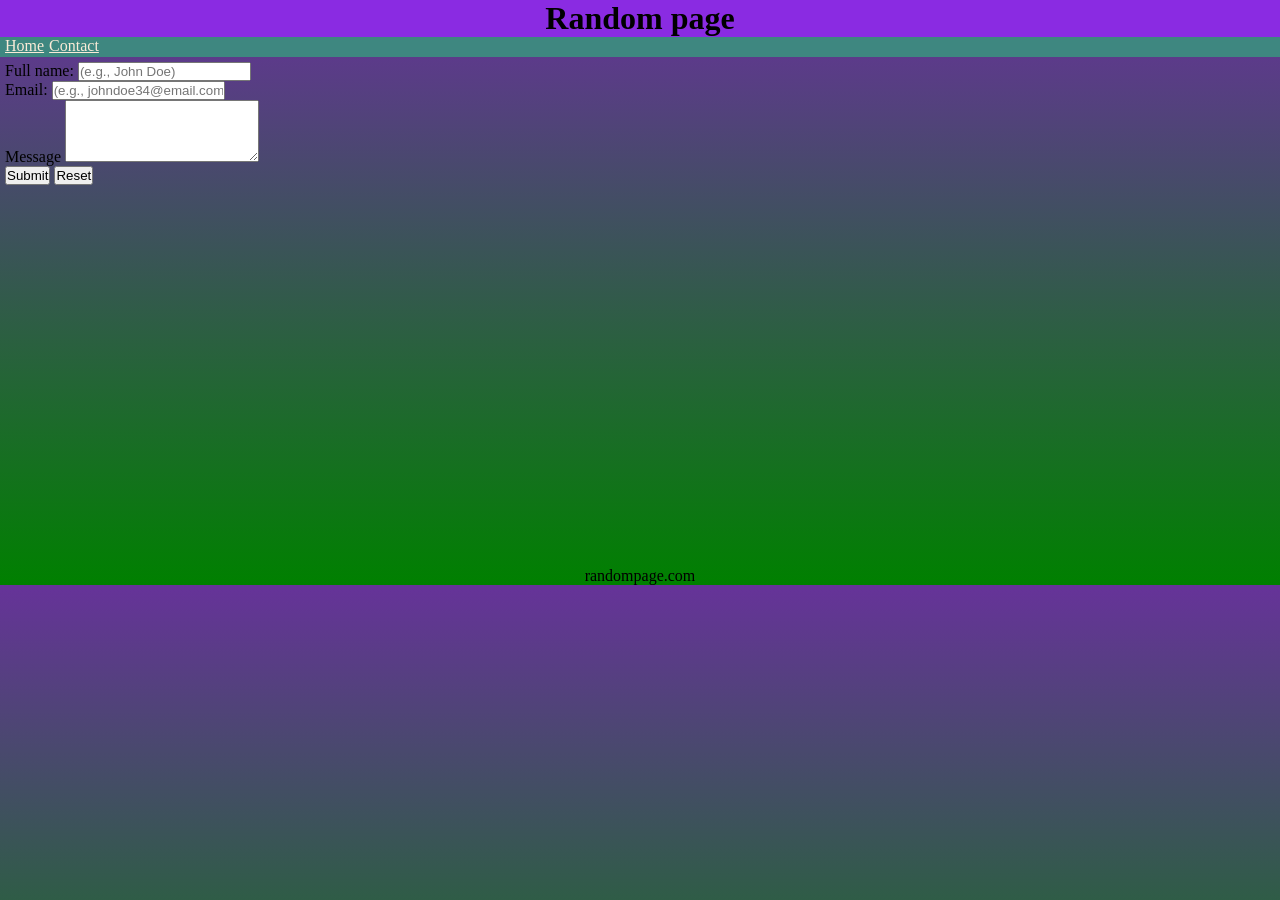
==== contact.html @ 09fbd2c0 "Added SEO tag, link states, <em> and <strong> and img with caption" ====
<!DOCTYPE html>
<html>
    <head>
        <meta chaset="UTF-8">
        <meta name="viewport" content="width=device-width, initial-scale=1.0">
        <title>Contact</title>
        <link rel="stylesheet" href="contact.css">
        <link rel="icon" href="images/Effective_accelerationism_icon.svg">
        <meta name="description" content="a contact section of the random page">
    </head>
    <body>
        <header>
            <h1>Random page</h1>
            <nav>
                <ul>
                    <li><a href="index.html">Home</a></li>
                    <li><a href="contact.html">Contact</a></li>
                </ul>
            </nav>
        </header>
        <div class="clearfix"></div>
        <main>
            <section id="form">
                <form>
                    <label for="fname">Full name:</label>
                    <input type="text" id="fname" placeholder="(e.g., John Doe)">
                    <br>
                    <label for="email">Email:</label>
                    <input type="email" id="email" placeholder="(e.g., johndoe34@email.com)">
                    <br>
                    <label for="message">Message</label>
                    <textarea id="message" rows="4" cols="22"></textarea>
                    <br>
                    <button type="submit">Submit</button>
                    <button type="reset">Reset</button>
                </form>
            </section>
        </main>
        <footer>
            <p> randompage.com </p>
        </footer>
    </body>
</html>
---- contact.css ----
* {
    margin: 0px;
    padding: 0px;
    box-sizing: border-box;
}

body {
    background: linear-gradient(rebeccapurple, green);
}

header {
    text-align: center;
    background: blueviolet;
}

nav {
    background: rgb(62, 135, 128);
    height: 20px;
}

nav ul li{
    float: left;
    list-style: none;
    margin-left: 5px;
}

nav ul li a {
    color: black;
}

nav a:link {
    color: aliceblue;
}

nav a:link {
    color: antiquewhite;
}

nav a:visited {
    color: brown;
}

nav a:hover {
    color: chartreuse;
}

nav a:active {
    color: blue;
}

section {
    margin: 5px;
}

#form {
    min-height: 500px;
}

footer {
    text-align: center;
}

.clearfix {
    clear: both;
}
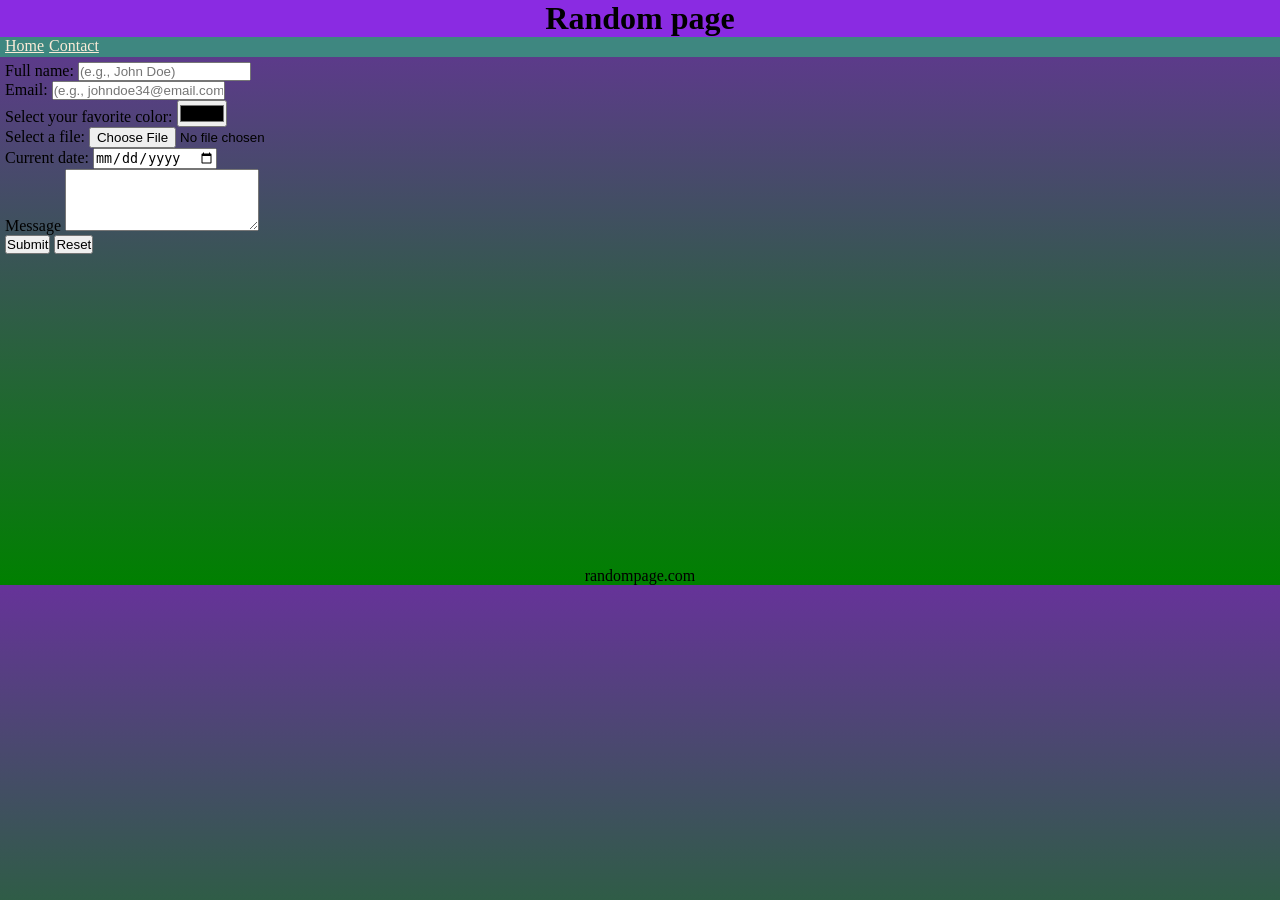
==== commit 5f9b4ba6: "Added more elements in contact form, color, file & date" ====
--- a/contact.html
+++ b/contact.html
@@ -28,6 +28,15 @@
                     <label for="email">Email:</label>
                     <input type="email" id="email" placeholder="(e.g., johndoe34@email.com)">
                     <br>
+                    <label for="fav-color">Select your favorite color:</label>
+                    <input type="color" id="fav-color" value="rebeccapurple">
+                    <br>
+                    <label for="file">Select a file:</label>
+                    <input type="file" id="file">
+                    <br>
+                    <label for="date">Current date:</label>
+                    <input type="date" id="date">
+                    <br>
                     <label for="message">Message</label>
                     <textarea id="message" rows="4" cols="22"></textarea>
                     <br>
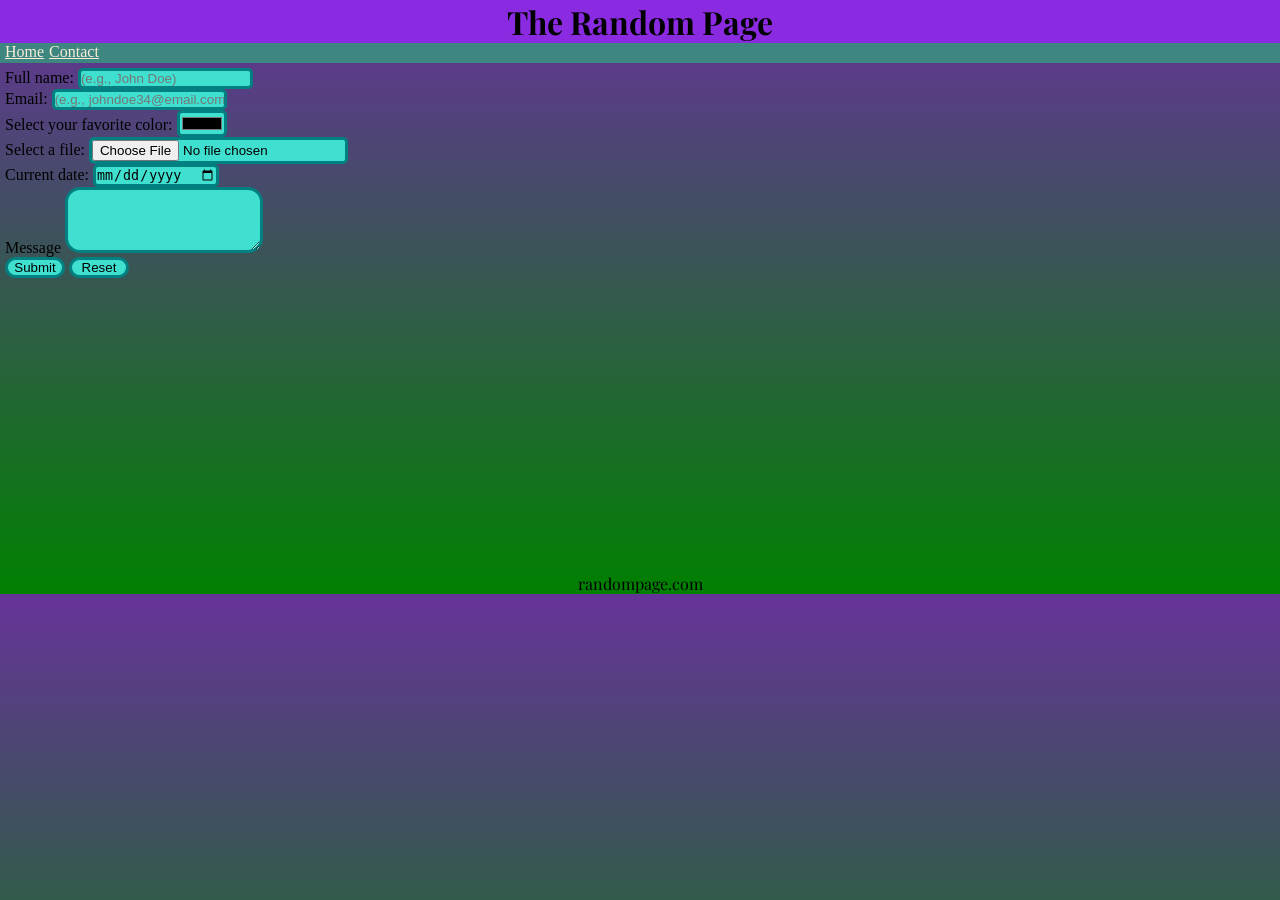
==== commit 4cedb9eb: "Add font" ====
--- a/contact.html
+++ b/contact.html
@@ -7,10 +7,13 @@
         <link rel="stylesheet" href="contact.css">
         <link rel="icon" href="images/Effective_accelerationism_icon.svg">
         <meta name="description" content="a contact section of the random page">
+        <link rel="preconnect" href="https://fonts.googleapis.com">
+        <link rel="preconnect" href="https://fonts.gstatic.com" crossorigin>
+        <link href="https://fonts.googleapis.com/css2?family=Playfair+Display:ital,wght@0,400..900;1,400..900&display=swap" rel="stylesheet">
     </head>
     <body>
         <header>
-            <h1>Random page</h1>
+            <h1>The Random Page</h1>
             <nav>
                 <ul>
                     <li><a href="index.html">Home</a></li>
--- a/contact.css
+++ b/contact.css
@@ -3,6 +3,11 @@
     padding: 0px;
     box-sizing: border-box;
 }
+
+p, h1 {
+    font-family: "Playfair Display";
+}
+
 
 body {
     background: linear-gradient(rebeccapurple, green);
@@ -62,4 +67,23 @@
 
 .clearfix {
     clear: both;
+}
+
+input {
+    background: turquoise;
+    border: solid 3px teal;
+    border-radius: 5px;
+}
+
+textarea {
+    background: turquoise;
+    border: solid 3px teal;
+    border-radius: 15px;
+}
+
+button {
+    background: turquoise;
+    border: solid 3px teal;
+    border-radius: 15px;
+    width: 60px;
 }
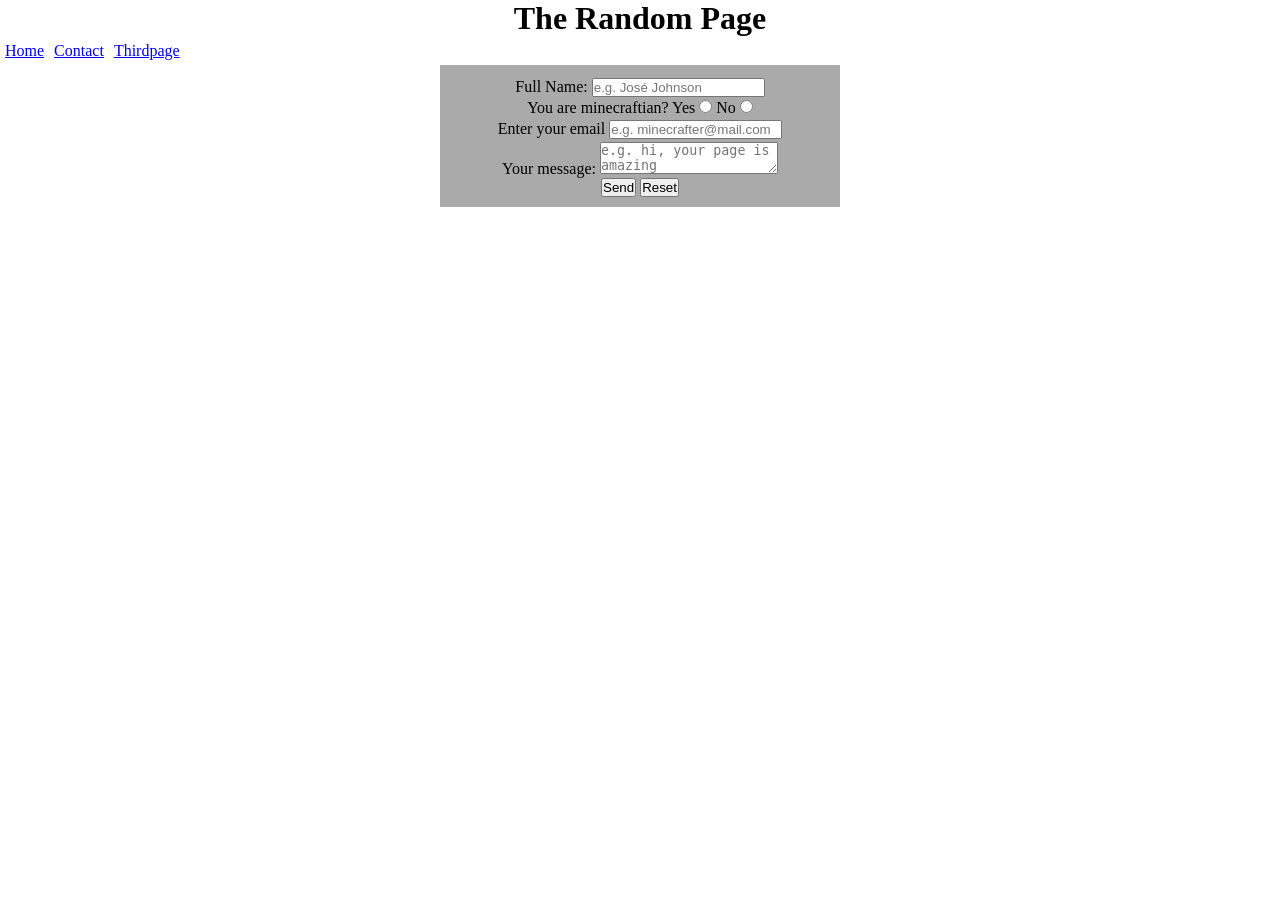
==== commit 00c4e875: "Create contact form" ====
--- a/contact.html
+++ b/contact.html
@@ -1,15 +1,11 @@
 <!DOCTYPE html>
-<html>
+<html lang="en">
     <head>
-        <meta chaset="UTF-8">
+        <meta charset="UTF-8">
         <meta name="viewport" content="width=device-width, initial-scale=1.0">
         <title>Contact</title>
         <link rel="stylesheet" href="contact.css">
-        <link rel="icon" href="images/Effective_accelerationism_icon.svg">
-        <meta name="description" content="a contact section of the random page">
-        <link rel="preconnect" href="https://fonts.googleapis.com">
-        <link rel="preconnect" href="https://fonts.gstatic.com" crossorigin>
-        <link href="https://fonts.googleapis.com/css2?family=Playfair+Display:ital,wght@0,400..900;1,400..900&display=swap" rel="stylesheet">
+        <link rel="icon" href="icons8-minecraft-grass-cube-48.png">
     </head>
     <body>
         <header>
@@ -18,38 +14,35 @@
                 <ul>
                     <li><a href="index.html">Home</a></li>
                     <li><a href="contact.html">Contact</a></li>
+                    <li><a href="thirdpage.html">Thirdpage</a></li>
                 </ul>
             </nav>
         </header>
         <div class="clearfix"></div>
         <main>
-            <section id="form">
-                <form>
-                    <label for="fname">Full name:</label>
-                    <input type="text" id="fname" placeholder="(e.g., John Doe)">
-                    <br>
-                    <label for="email">Email:</label>
-                    <input type="email" id="email" placeholder="(e.g., johndoe34@email.com)">
-                    <br>
-                    <label for="fav-color">Select your favorite color:</label>
-                    <input type="color" id="fav-color" value="rebeccapurple">
-                    <br>
-                    <label for="file">Select a file:</label>
-                    <input type="file" id="file">
-                    <br>
-                    <label for="date">Current date:</label>
-                    <input type="date" id="date">
-                    <br>
-                    <label for="message">Message</label>
-                    <textarea id="message" rows="4" cols="22"></textarea>
-                    <br>
-                    <button type="submit">Submit</button>
-                    <button type="reset">Reset</button>
-                </form>
-            </section>
+            <form>
+                <label for="fname">Full Name:</label>
+                <input type="text" id="fname" placeholder="e.g. José Johnson">
+                <br>
+                <label>You are minecraftian?</label>
+
+                <label for="yes">Yes</label>
+                <input type="radio" id="yes" name="option" value="1">
+                <label for="no">No</label>
+                <input type="radio" id="no" name="option" value="0">
+
+                <br>
+                <label for="email">Enter your email</label>
+                <input type="email" id="email" placeholder="e.g. minecrafter@mail.com">
+
+                <br>
+                <label for="msg">Your message:</label>
+                <textarea id="msg" placeholder="e.g. hi, your page is amazing"></textarea>
+
+                <br>
+                <button type="submit">Send</button>
+                <button type="reset">Reset</button>
+            </form>
         </main>
-        <footer>
-            <p> randompage.com </p>
-        </footer>
     </body>
 </html>
--- a/contact.css
+++ b/contact.css
@@ -1,89 +1,40 @@
 * {
-    margin: 0px;
-    padding: 0px;
+    margin: 0;
+    padding: 0;
     box-sizing: border-box;
 }
 
-p, h1 {
-    font-family: "Playfair Display";
+header h1 {
+    text-align: center;
 }
 
-
-body {
-    background: linear-gradient(rebeccapurple, green);
-}
-
-header {
-    text-align: center;
-    background: blueviolet;
-}
-
-nav {
-    background: rgb(62, 135, 128);
-    height: 20px;
-}
-
-nav ul li{
-    float: left;
+nav ul li {
+    float:left;
     list-style: none;
-    margin-left: 5px;
-}
-
-nav ul li a {
-    color: black;
-}
-
-nav a:link {
-    color: aliceblue;
-}
-
-nav a:link {
-    color: antiquewhite;
-}
-
-nav a:visited {
-    color: brown;
-}
-
-nav a:hover {
-    color: chartreuse;
-}
-
-nav a:active {
-    color: blue;
-}
-
-section {
     margin: 5px;
 }
 
-#form {
-    min-height: 500px;
-}
-
-footer {
-    text-align: center;
+body {
+    background: url(https://i.pinimg.com/vwebp/1200x/2e/e4/a2/2ee4a2504d3d90537f4857cd5e621e5f.webp);
 }
 
 .clearfix {
     clear: both;
 }
 
-input {
-    background: turquoise;
-    border: solid 3px teal;
-    border-radius: 5px;
+form {
+    text-align: center;
+    background: #0005;
+    width: 400px;
+    margin: auto;
+    padding-top: 10px;
+    padding-bottom: 10px
 }
 
 textarea {
-    background: turquoise;
-    border: solid 3px teal;
-    border-radius: 15px;
+    margin-top: 3px;
 }
 
-button {
-    background: turquoise;
-    border: solid 3px teal;
-    border-radius: 15px;
-    width: 60px;
+input {
+    margin-top: 3px;
 }
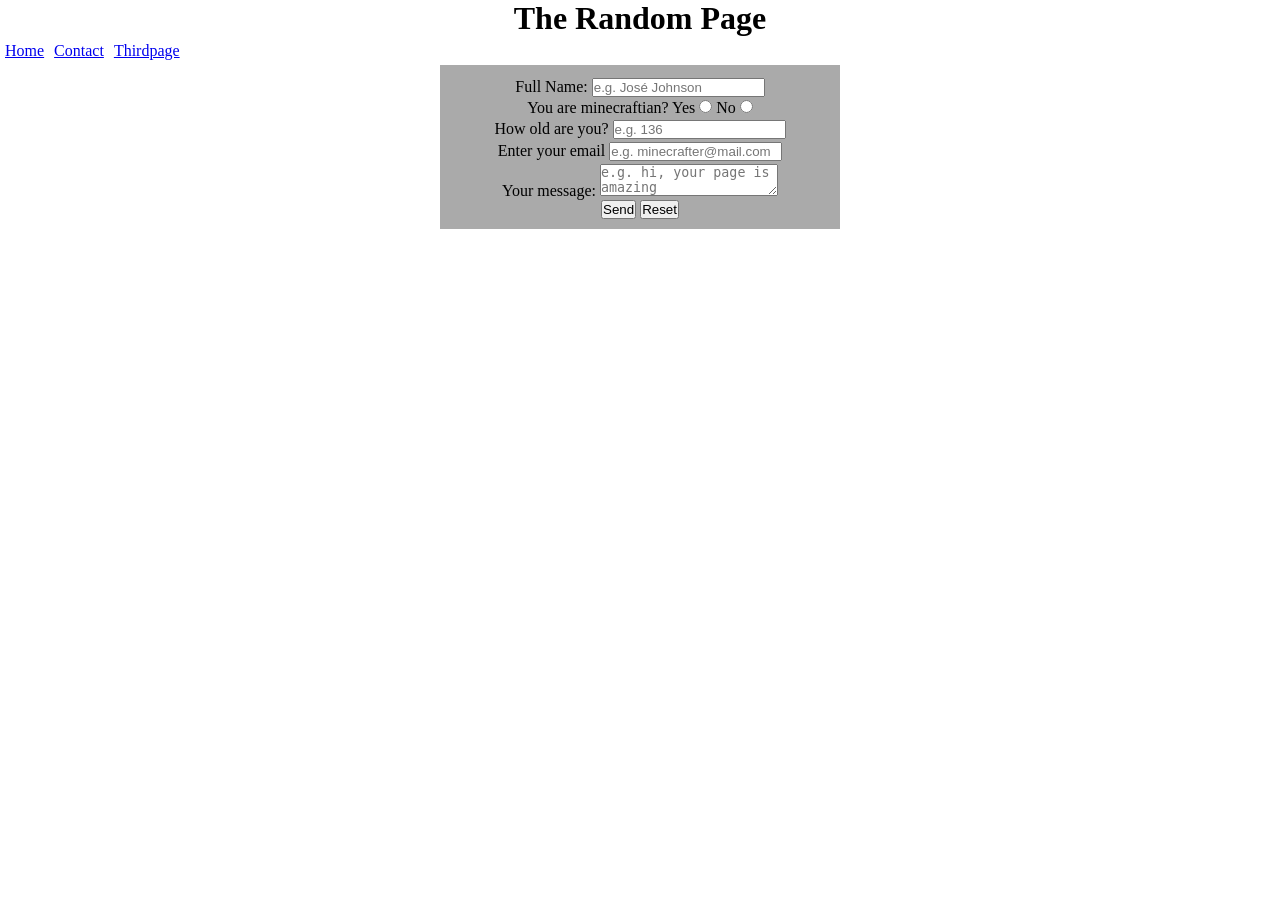
==== commit 46c067d4: "Order files, add more imputs and attributes in form" ====
--- a/contact.html
+++ b/contact.html
@@ -4,8 +4,8 @@
         <meta charset="UTF-8">
         <meta name="viewport" content="width=device-width, initial-scale=1.0">
         <title>Contact</title>
-        <link rel="stylesheet" href="contact.css">
-        <link rel="icon" href="icons8-minecraft-grass-cube-48.png">
+        <link rel="stylesheet" href="css/contact.css">
+        <link rel="icon" href="favicons/icons8-minecraft-grass-cube-48.png">
     </head>
     <body>
         <header>
@@ -22,15 +22,19 @@
         <main>
             <form>
                 <label for="fname">Full Name:</label>
-                <input type="text" id="fname" placeholder="e.g. José Johnson">
+                <input type="text" id="fname" placeholder="e.g. José Johnson" required minlength="4" maxlength="30">
+
                 <br>
                 <label>You are minecraftian?</label>
-
                 <label for="yes">Yes</label>
                 <input type="radio" id="yes" name="option" value="1">
                 <label for="no">No</label>
                 <input type="radio" id="no" name="option" value="0">
-
+                
+                <br>
+                <label for="age">How old are you?</label>
+                <input id="age" type="number" minlength="3" maxlength="200" placeholder="e.g. 136">
+                
                 <br>
                 <label for="email">Enter your email</label>
                 <input type="email" id="email" placeholder="e.g. minecrafter@mail.com">
--- a/css/contact.css
+++ b/css/contact.css
@@ -0,0 +1,40 @@
+* {
+    margin: 0;
+    padding: 0;
+    box-sizing: border-box;
+}
+
+header h1 {
+    text-align: center;
+}
+
+nav ul li {
+    float:left;
+    list-style: none;
+    margin: 5px;
+}
+
+body {
+    background: url(https://i.pinimg.com/vwebp/1200x/2e/e4/a2/2ee4a2504d3d90537f4857cd5e621e5f.webp);
+}
+
+.clearfix {
+    clear: both;
+}
+
+form {
+    text-align: center;
+    background: #0005;
+    width: 400px;
+    margin: auto;
+    padding-top: 10px;
+    padding-bottom: 10px
+}
+
+textarea {
+    margin-top: 3px;
+}
+
+input {
+    margin-top: 3px;
+}
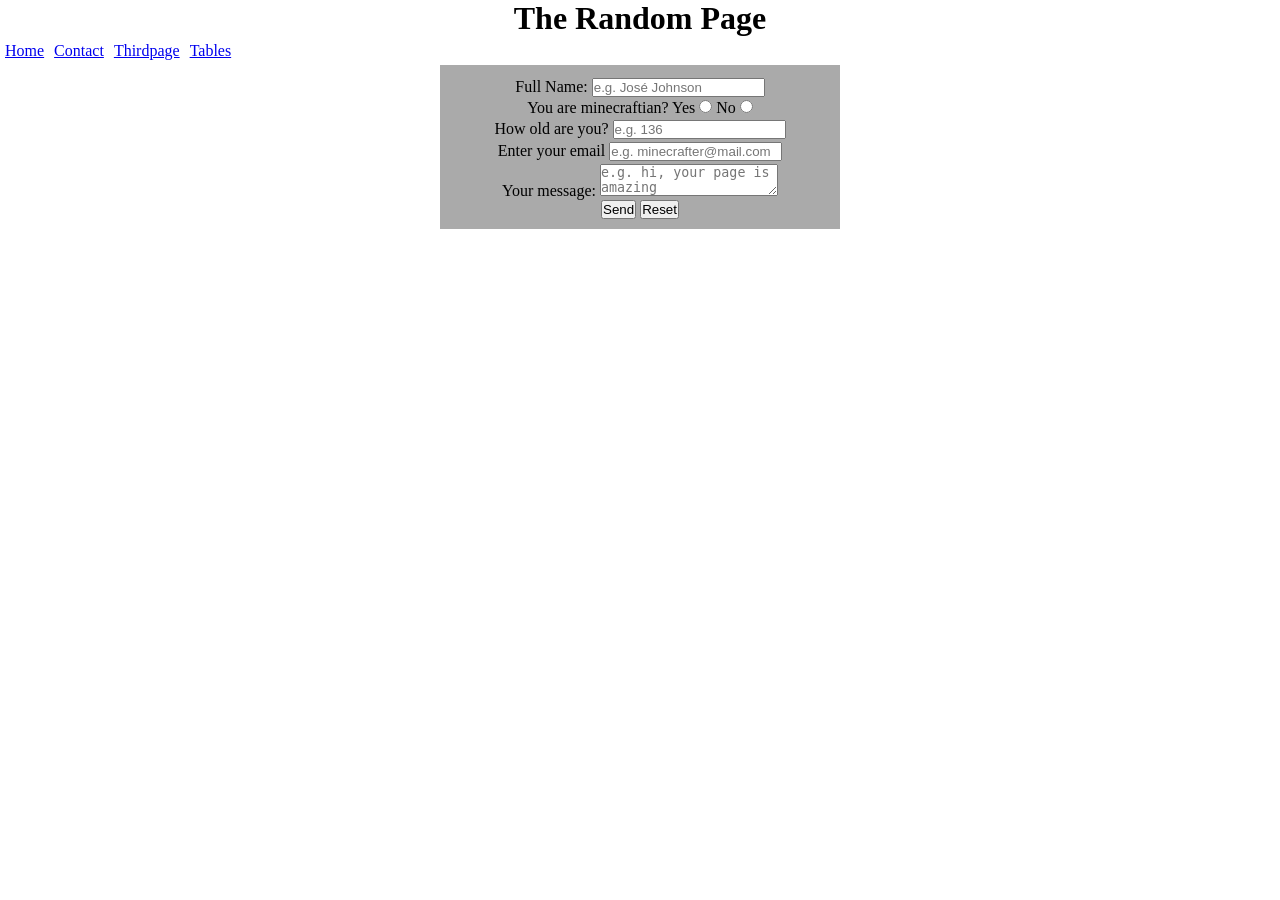
==== commit f3a18068: "Create tables.html" ====
--- a/contact.html
+++ b/contact.html
@@ -15,6 +15,7 @@
                     <li><a href="index.html">Home</a></li>
                     <li><a href="contact.html">Contact</a></li>
                     <li><a href="thirdpage.html">Thirdpage</a></li>
+                    <li><a href="tables.html">Tables</a></li>
                 </ul>
             </nav>
         </header>
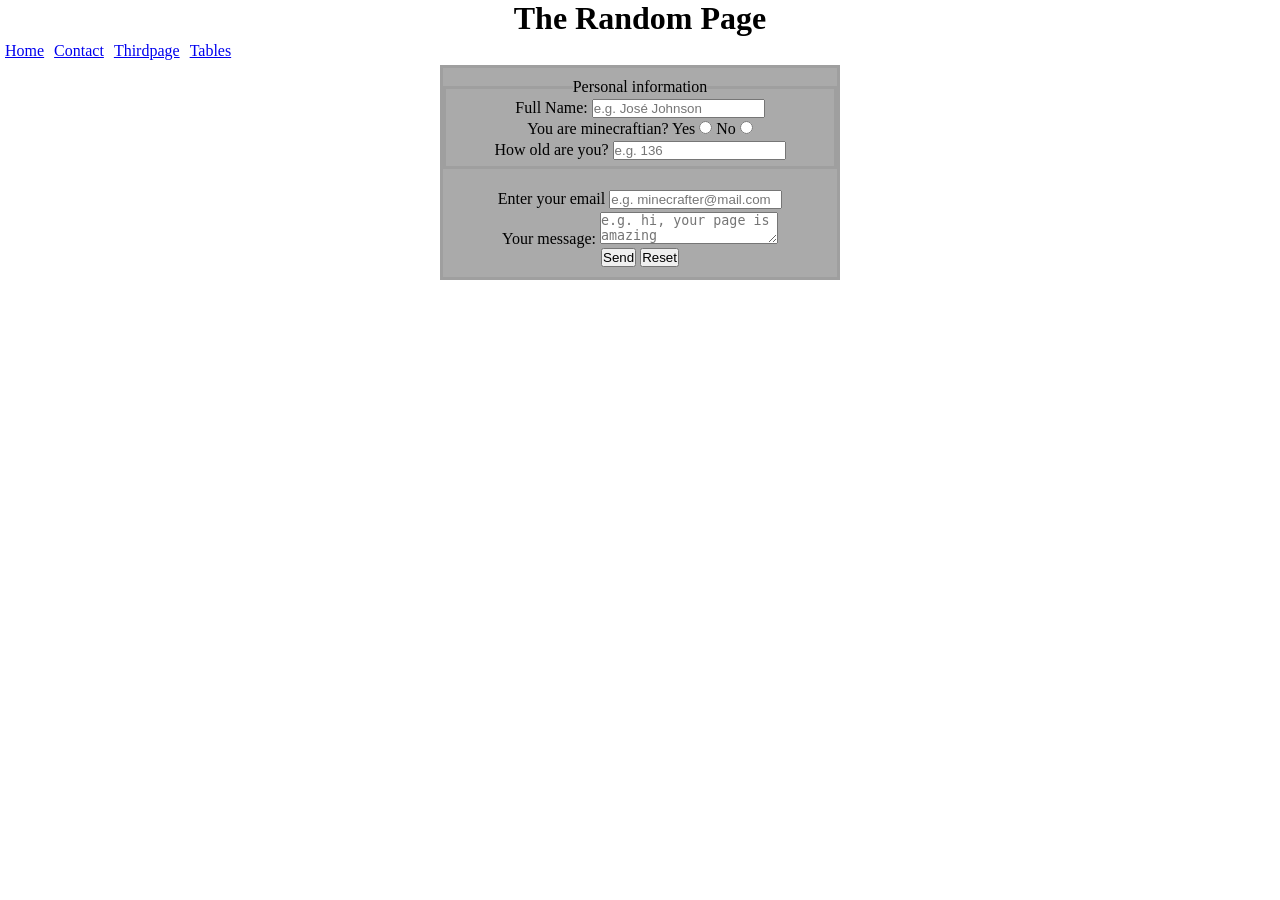
==== commit e76e5331: "Add fieldset & legend in form" ====
--- a/contact.html
+++ b/contact.html
@@ -22,19 +22,22 @@
         <div class="clearfix"></div>
         <main>
             <form>
-                <label for="fname">Full Name:</label>
-                <input type="text" id="fname" placeholder="e.g. José Johnson" required minlength="4" maxlength="30">
+                <fieldset>
+                    <legend>Personal information</legend>
+                    <label for="fname">Full Name:</label>
+                    <input type="text" id="fname" placeholder="e.g. José Johnson" required minlength="4" maxlength="30">
 
-                <br>
-                <label>You are minecraftian?</label>
-                <label for="yes">Yes</label>
-                <input type="radio" id="yes" name="option" value="1">
-                <label for="no">No</label>
-                <input type="radio" id="no" name="option" value="0">
-                
-                <br>
-                <label for="age">How old are you?</label>
-                <input id="age" type="number" minlength="3" maxlength="200" placeholder="e.g. 136">
+                    <br>
+                    <label>You are minecraftian?</label>
+                    <label for="yes">Yes</label>
+                    <input type="radio" id="yes" name="option" value="1">
+                    <label for="no">No</label>
+                    <input type="radio" id="no" name="option" value="0">
+
+                    <br>
+                    <label for="age">How old are you?</label>
+                    <input id="age" type="number" minlength="3" maxlength="200" placeholder="e.g. 136">
+                </fieldset>
                 
                 <br>
                 <label for="email">Enter your email</label>
--- a/css/contact.css
+++ b/css/contact.css
@@ -28,7 +28,8 @@
     width: 400px;
     margin: auto;
     padding-top: 10px;
-    padding-bottom: 10px
+    padding-bottom: 10px;
+    border: solid #0001;
 }
 
 textarea {
@@ -37,4 +38,10 @@
 
 input {
     margin-top: 3px;
+}
+
+fieldset {
+    border: solid #0001;
+    padding-top: 0;
+    padding-bottom: 6px;
 }
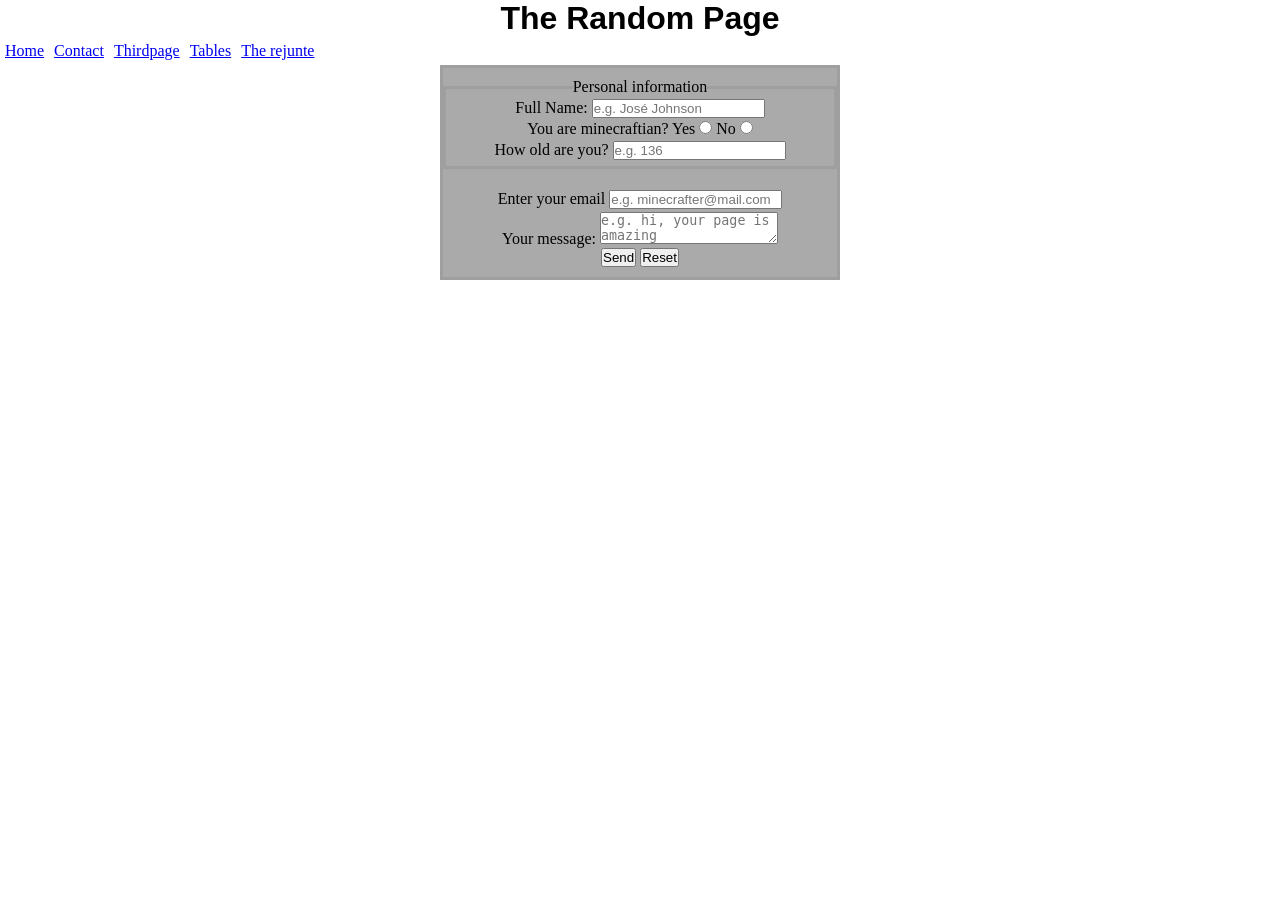
==== commit 5335e85a: "Create therejunte & add fonts" ====
--- a/contact.html
+++ b/contact.html
@@ -16,6 +16,7 @@
                     <li><a href="contact.html">Contact</a></li>
                     <li><a href="thirdpage.html">Thirdpage</a></li>
                     <li><a href="tables.html">Tables</a></li>
+                    <li><a href="therejunte.html">The rejunte</a></li>
                 </ul>
             </nav>
         </header>
--- a/css/contact.css
+++ b/css/contact.css
@@ -6,16 +6,19 @@
 
 header h1 {
     text-align: center;
+    font-family: 'Lucida Sans', 'Lucida Sans Regular', 'Lucida Grande', 'Lucida Sans Unicode', Geneva, Verdana, sans-serif;
 }
 
 nav ul li {
     float:left;
     list-style: none;
     margin: 5px;
+    font-family: Cambria, Cochin, Georgia, Times, 'Times New Roman', serif;
 }
 
 body {
     background: url(https://i.pinimg.com/vwebp/1200x/2e/e4/a2/2ee4a2504d3d90537f4857cd5e621e5f.webp);
+    background-size: cover;
 }
 
 .clearfix {
